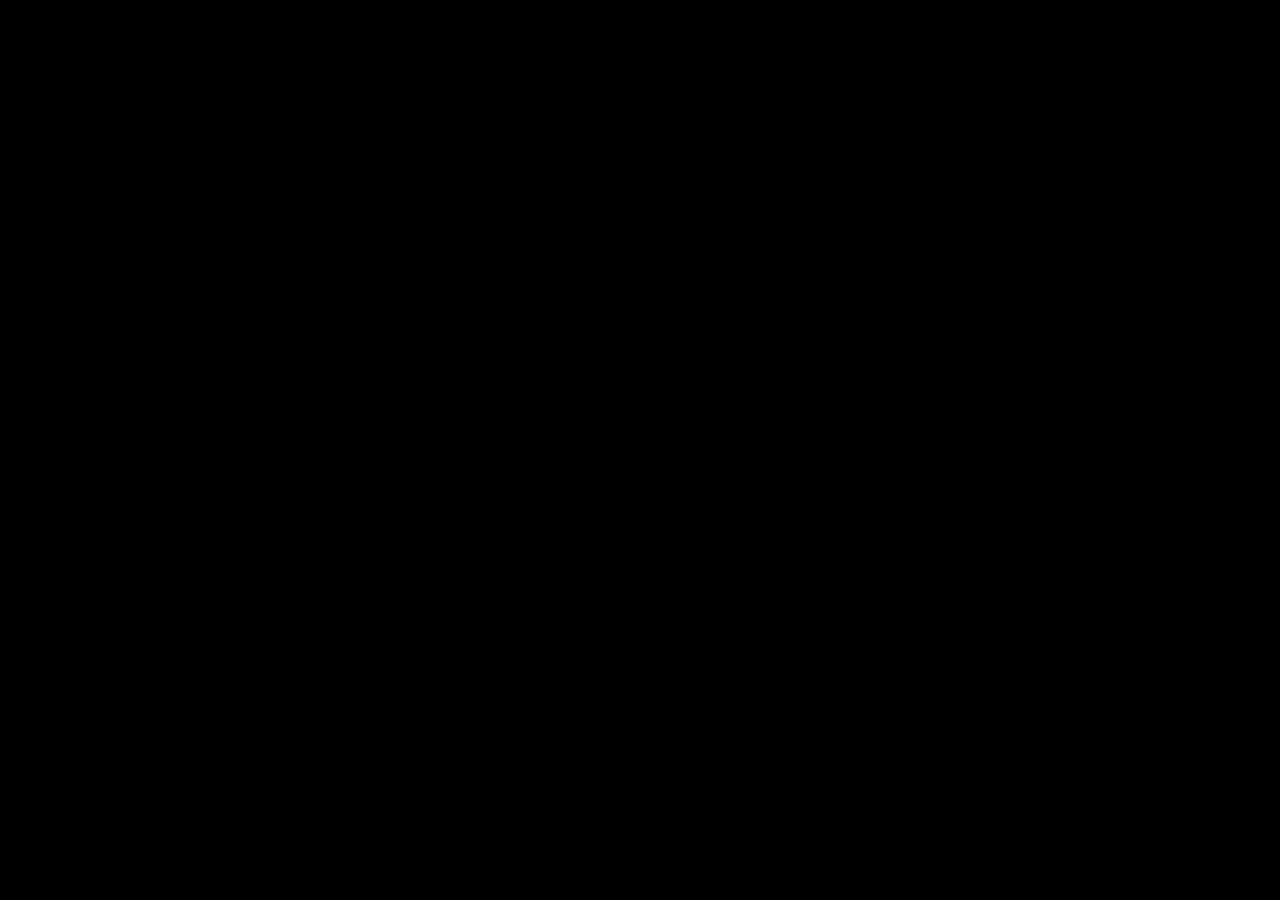
==== probagit.html @ f6c53b15 "git proba html" ====
<!Doctype html>
<html lang="hu">

	<head>
		 <meta charset="UTF-8">
		 <meta name="description" content="div és a span elem">
		 <meta name="keywords" content="div,span">
		 <meta name="author" content="AO">
		 <meta name="viewport" content="width=device-width, initial-scale=1.0">
		 <title>Ilyés Borbála</title>
		 <link rel="stylesheet" href="stilus.css">


	</head>

	<body>
		Helo git
	</body>

</html>
---- stilus.css ----
body {
	color: black;
	background-color:black ;
	margin: 10px;
	
}

.hatter img {
	width:100%;
}
.fejlec img {
	width:100%;
}
.witcher img {
	float:right;
	width:250px;
}
.narancs{
	background-color:orange;
	text-align:center;
}
#tarolo {
	background-color: #808080;
	width: 100%;
	max-width: 850px;
	margin:auto; 
}
.masik img{
	width:10%;
	float:right;
}
.harmadik img {
	width:100%;
}

.torles{
	clear:both;
}
.menu{
	background-color:black ;
	color:white;
	padding:20px;
	margin:left;
	
}
.menu a{
	background-color:black ;
	color:white;
	
	text-decoration:none;
	border: 1px solid white;
	padding:15px;
	
}
.geralt img{
	width:100%;

}
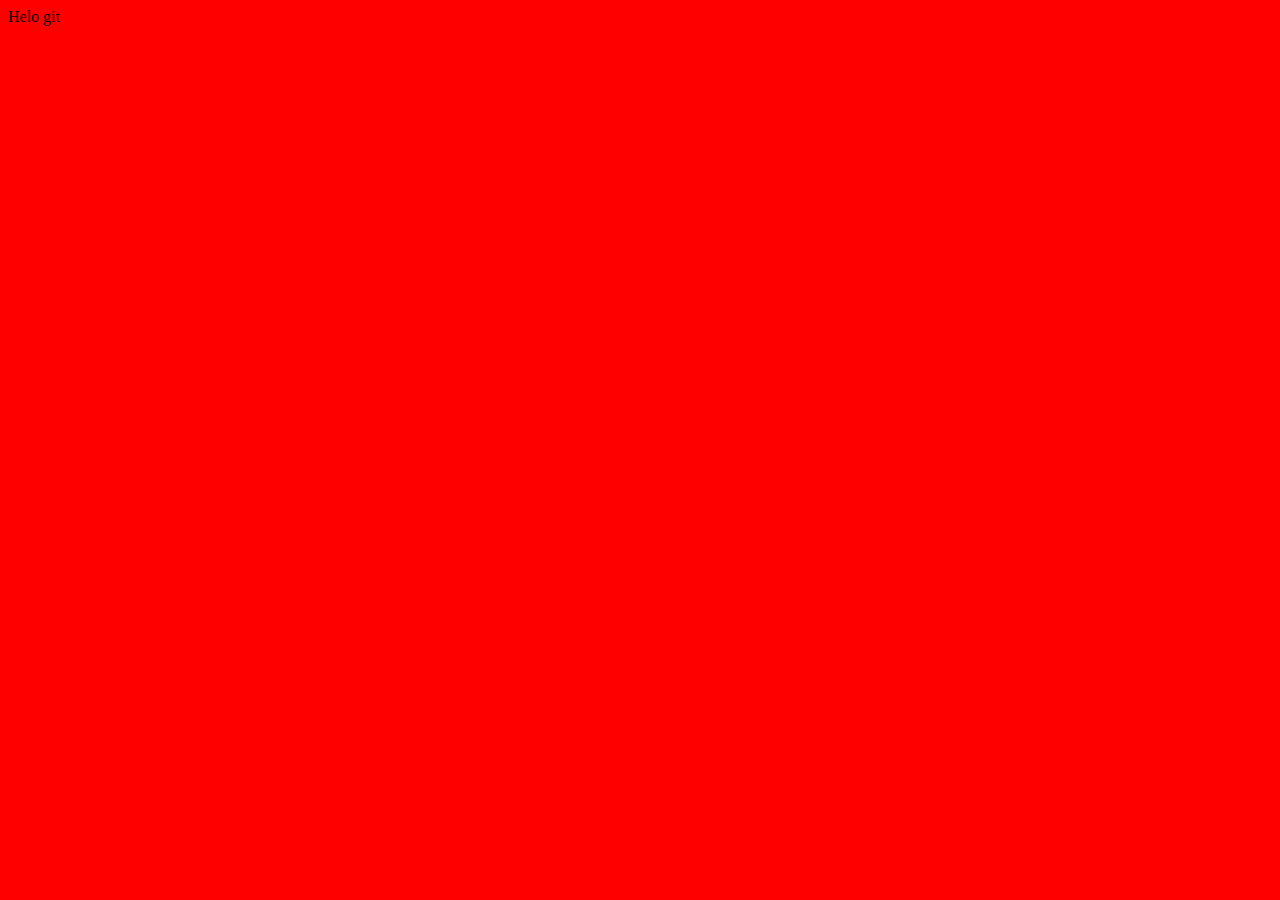
==== commit a95d5968: "piros háttér" ====
--- a/probagit.html
+++ b/probagit.html
@@ -9,7 +9,7 @@
 		 <meta name="author" content="AO">
 		 <meta name="viewport" content="width=device-width, initial-scale=1.0">
 		 <title>Ilyés Borbála</title>
-		 <link rel="stylesheet" href="stilus.css">
+		 <link rel="stylesheet" href="stilus2.css">
 
 
 	</head>
--- a/stilus2.css
+++ b/stilus2.css
@@ -0,0 +1,3 @@
+body{
+	background-color:red;
+}